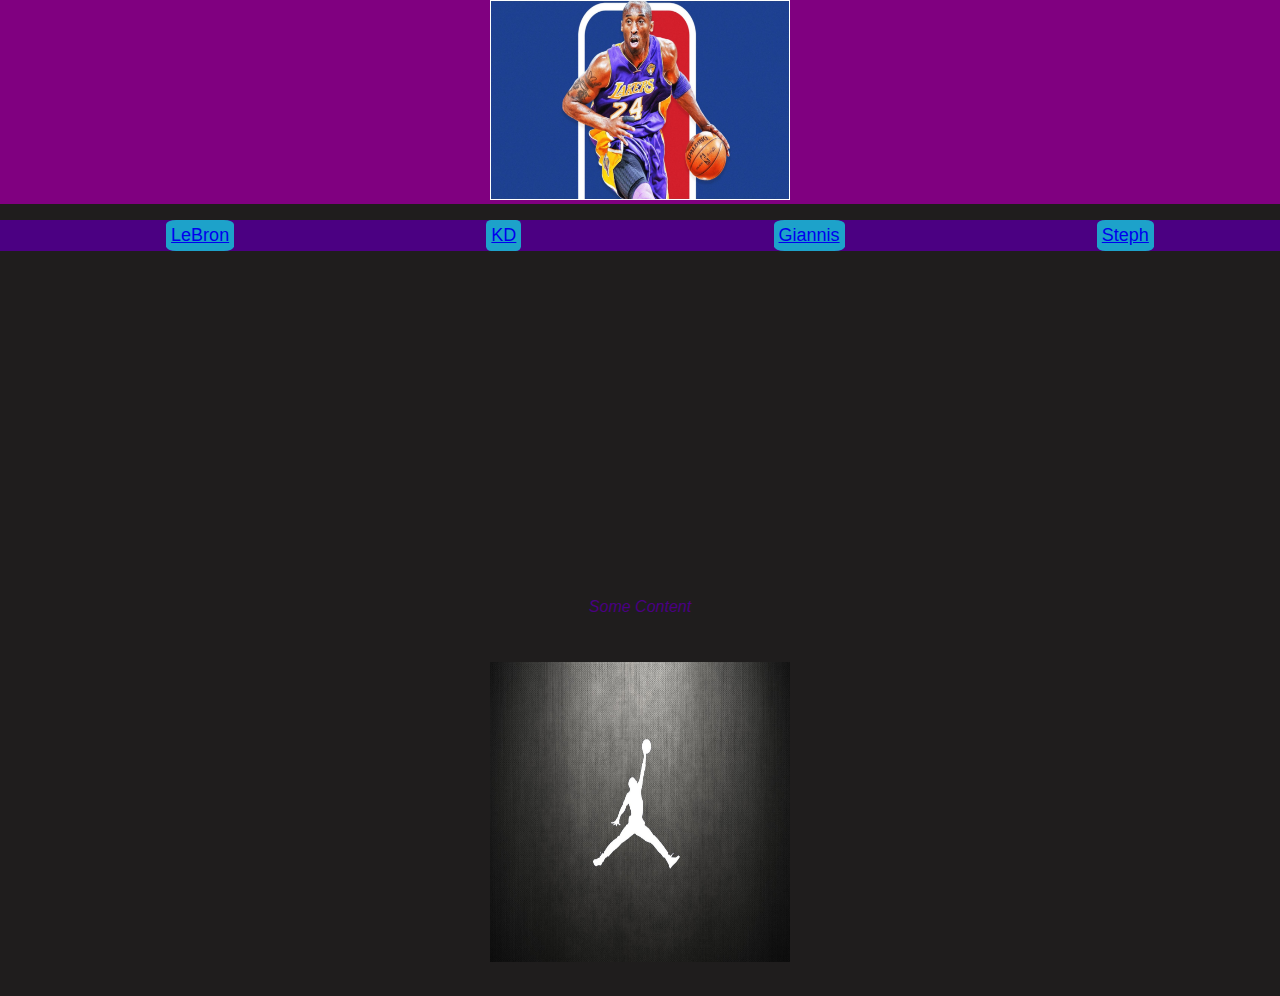
==== First Website/Hobby Website/KD.html @ fc4f43cc "Add files via upload" ====
<!DOCTYPE html>
<html lang="en">
<head>
    <meta charset="UTF-8">
    <meta http-equiv="X-UA-Compatible" content="IE=edge">
    <meta name="viewport" content="width=device-width, initial-scale=1.0">
        <title>KD</title>
            <link rel="stylesheet" type="text/css" href="V1Style.css">
</head>
<body>
    <header> 
        <a href="V1 Hobby.html"> <!--Remember to change when file when merged-->
            <img src="Kobe Logo.jpg" height=200px width=300px> 
        </a>
    </header>

    <Nav>
        <ul class="Nav-List">
            
            <li class="Nav-Item">
                <button class="btn-primary" >
                     <a href="LeBron Page.html"> LeBron </a>
                </button>
            </li>

            <li class="Nav-Item">
                <button class="btn-primary">
                    <a href="KD.html"> KD </a>
                </button>
            </li>

            <li class="Nav-Item">
                <button class="btn-primary">
                    <a href="Giannis.html"> Giannis </a>
                </button>
            </li>
            
            <li class="Nav-Item">
                <button class="btn-primary">
                    <a href="Steph.HTML"> Steph </a>
                </button>
            </li>

        </ul> 
    </Nav>
        <div class="Video">
            <iframe width="560" height="315" src="https://www.youtube.com/embed/yAgXfcd_Fa0?start=16" title="YouTube video player" frameborder="0" allow="accelerometer; autoplay; clipboard-write; encrypted-media; gyroscope; picture-in-picture" allowfullscreen></iframe>
        </div>

        <Section>
            <div class="p-main">
                <p>
                    Some Content
                </p>
            </div>
        </Section>
        
    <footer> 
        <img src="MJ logo black fade.jpg" height=300px width=300px> 
    </footer>
</body>
</html>
---- First Website/Hobby Website/V1Style.css ----
body {
    background:rgb(31, 29, 29);
    margin: 0px;
    padding:0px;
}

header {
    background:purple;
    background-size: auto 0;
    color:teal;
    text-align: center;
    width: auto 0;

}

Nav {
    background:indigo;
    color:lightseagreen;
}

.Nav-List {
    list-style:none;
    display:flex;
    justify-content:space-around;
    align-items:center;

}



.btn-primary {
    font-family:'Trebuchet MS', 'Lucida Sans Unicode', 'Lucida Grande', 'Lucida Sans', Arial, sans-serif;
    font-size: large;
    background: rgb(29, 162, 202);
    border:none;
    outline:none;
    border-radius: 15%;
    padding:5px;
}

section {
    background:rgb(31, 29, 29);
    color:indigo;
    padding-left:1%;
    padding-right:1%;
   
}

.image-section {
    display: flex;
    justify-content:space-around;


}

.NBA-image {
    border-style:double; 
     


}

.Video {
    display:flex;
    justify-content: center;
}

.p-main {
    font-family: 'Lucida Sans', 'Lucida Sans Regular', 'Lucida Grande', 'Lucida Sans Unicode', Geneva, Verdana, sans-serif;
    font-style: oblique;
    display:flex;
    justify-content:center;
    align-items:center:
}
footer {
    background:rgb(31, 29, 29);
    padding:30px;
    text-align: center;
    
}
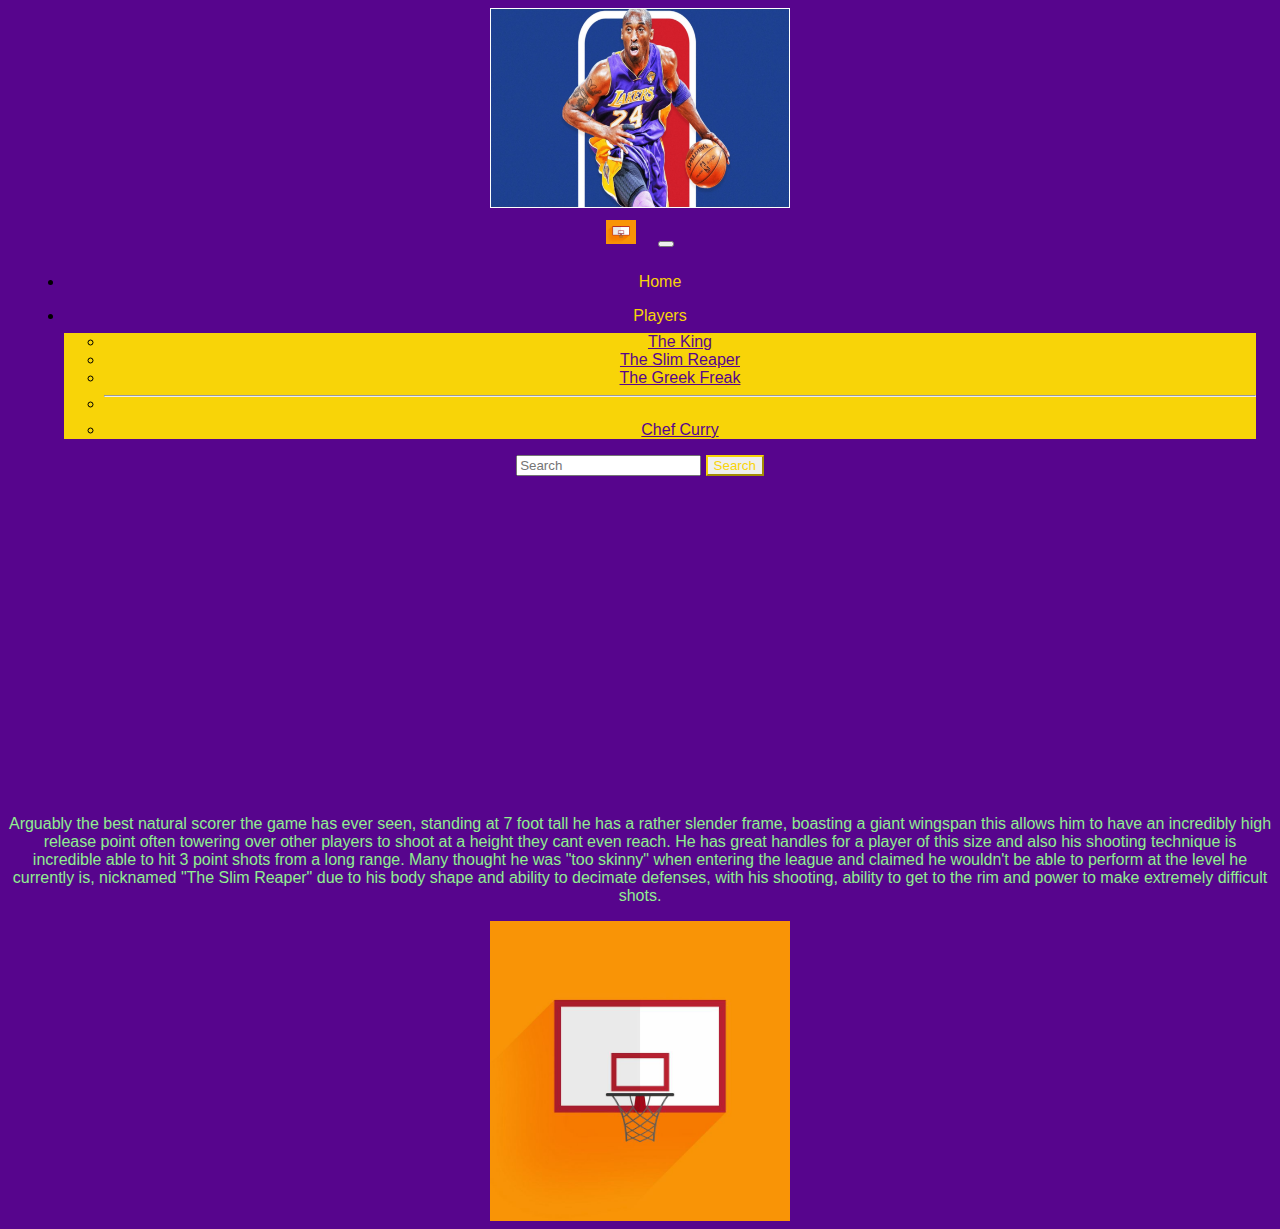
==== commit a0c129bf: "Add files via upload" ====
--- a/First Website/Hobby Website/KD.html
+++ b/First Website/Hobby Website/KD.html
@@ -4,45 +4,51 @@
     <meta charset="UTF-8">
     <meta http-equiv="X-UA-Compatible" content="IE=edge">
     <meta name="viewport" content="width=device-width, initial-scale=1.0">
+    <link href="https://cdn.jsdelivr.net/npm/bootstrap@5.1.1/dist/css/bootstrap.min.css" rel="stylesheet" integrity="sha384-F3w7mX95PdgyTmZZMECAngseQB83DfGTowi0iMjiWaeVhAn4FJkqJByhZMI3AhiU" crossorigin="anonymous">
         <title>KD</title>
-            <link rel="stylesheet" type="text/css" href="V1Style.css">
+            <link rel="stylesheet" type="text/css" href="BootStrap.css">
 </head>
 <body>
     <header> 
-        <a href="V1 Hobby.html"> <!--Remember to change when file when merged-->
+        <a href="Index.html"> <!--Remember to change when file when merged-->
             <img src="Kobe Logo.jpg" height=200px width=300px> 
         </a>
     </header>
-
-    <Nav>
-        <ul class="Nav-List">
-            
-            <li class="Nav-Item">
-                <button class="btn-primary" >
-                     <a href="LeBron Page.html"> LeBron </a>
-                </button>
-            </li>
-
-            <li class="Nav-Item">
-                <button class="btn-primary">
-                    <a href="KD.html"> KD </a>
-                </button>
-            </li>
-
-            <li class="Nav-Item">
-                <button class="btn-primary">
-                    <a href="Giannis.html"> Giannis </a>
-                </button>
-            </li>
-            
-            <li class="Nav-Item">
-                <button class="btn-primary">
-                    <a href="Steph.HTML"> Steph </a>
-                </button>
-            </li>
-
-        </ul> 
-    </Nav>
+      </div>
+      <nav class="navbar navbar-expand-lg navbar-dark" style="background-color: rgb(87, 5, 141);">
+        <div class="container-fluid">
+          <a class="Navbar-Brand" href="#">
+            <img src="Basketball logo.jpg" alt="" width="30" height="24" class="d-inline-block align-text-top">  
+            </a>
+          <button class="navbar-toggler" type="button" data-bs-toggle="collapse" data-bs-target="#navbarSupportedContent" aria-controls="navbarSupportedContent" aria-expanded="false" aria-label="Toggle navigation">
+            <span class="navbar-toggler-icon"></span>
+          </button>
+          <div class="collapse navbar-collapse" id="navbarSupportedContent">
+            <ul class="navbar-nav me-auto mb-2 mb-lg-0">
+              <li class="nav-item">
+                <a class="Nav-Link active" aria-current="page" href="Index.html">Home</a>
+              </li>
+              
+              <li class="nav-item dropdown">
+                <a class="Nav-Link dropdown-toggle" href="#" id="navbarDropdown" role="button" data-bs-toggle="dropdown" aria-expanded="false">
+                    Players
+                </a>
+                <ul class="dropdown-menu" style="background-color:rgb(248, 212, 8) ;" aria-labelledby="navbarDropdown">
+                  <li><a class="dropdown-item" href="LeBron Page.html">The King</a></li>
+                  <li><a class="dropdown-item" href="KD.html">The Slim Reaper</a></li>
+                  <li><a class="dropdown-item" href="Giannis.html">The Greek Freak</a></li>
+                  <li><hr class="dropdown-divider"></li>
+                  <li><a class="dropdown-item" href="Steph.HTML">Chef Curry</a></li>
+                </ul>
+              </li>
+              
+            </ul>
+            <form class="d-flex">
+              <input class="form-control me-2" type="search" placeholder="Search" aria-label="Search">
+              <button class="btn Btn-outline-success" type="submit">Search</button>
+            </form>
+          </div>
+      </nav>
         <div class="Video">
             <iframe width="560" height="315" src="https://www.youtube.com/embed/yAgXfcd_Fa0?start=16" title="YouTube video player" frameborder="0" allow="accelerometer; autoplay; clipboard-write; encrypted-media; gyroscope; picture-in-picture" allowfullscreen></iframe>
         </div>
@@ -50,13 +56,14 @@
         <Section>
             <div class="p-main">
                 <p>
-                    Some Content
+                    Arguably the best natural scorer the game has ever seen, standing at 7 foot tall he has a rather slender frame, boasting a giant wingspan this allows him to have an incredibly high release point often towering over other players to shoot at a height they cant even reach. He has great handles for a player of this size and also his shooting technique is incredible able to hit 3 point shots from a long range. Many thought he was "too skinny" when entering the league and claimed he wouldn't be able to perform at the level he currently is, nicknamed "The Slim Reaper" due to his body shape and ability to decimate defenses, with his shooting, ability to get to the rim and power to make extremely difficult shots.  
                 </p>
             </div>
         </Section>
         
     <footer> 
-        <img src="MJ logo black fade.jpg" height=300px width=300px> 
+        <img src="Basketball logo.jpg" height=300px width=300px> 
     </footer>
+    <script src="https://cdn.jsdelivr.net/npm/bootstrap@5.1.1/dist/js/bootstrap.bundle.min.js" integrity="sha384-/bQdsTh/da6pkI1MST/rWKFNjaCP5gBSY4sEBT38Q/9RBh9AH40zEOg7Hlq2THRZ" crossorigin="anonymous"></script>
 </body>
 </html>